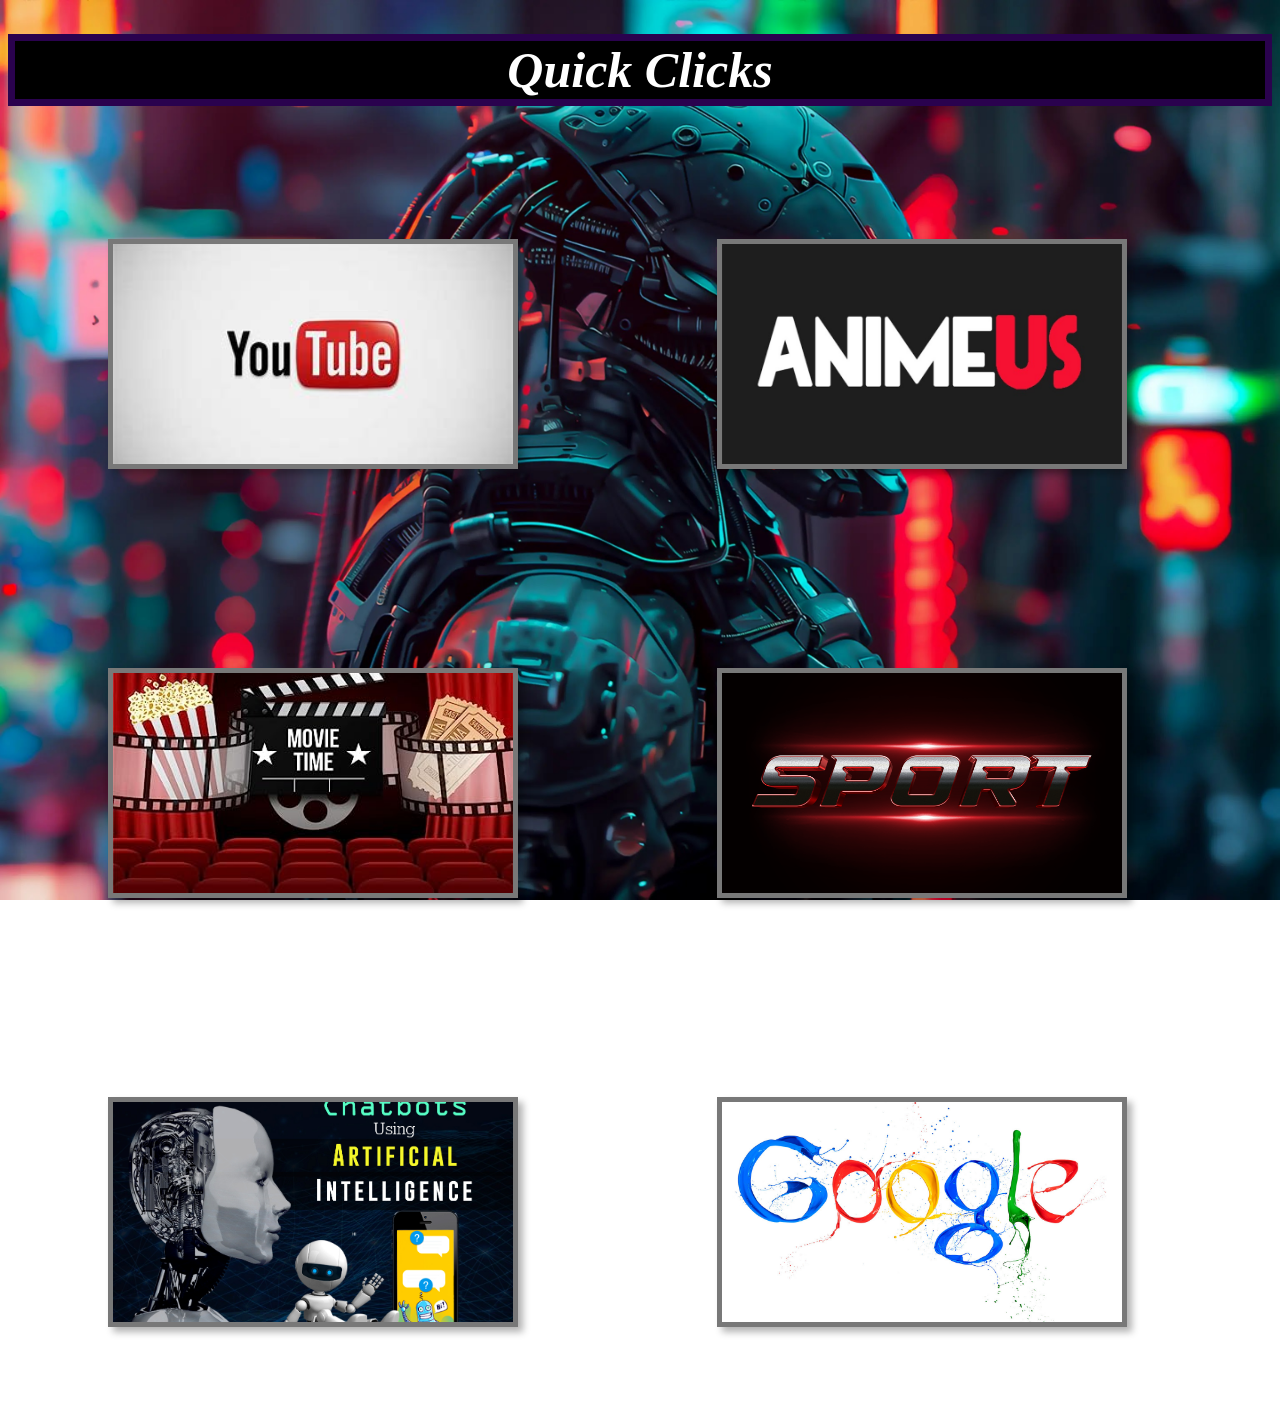
==== index.html @ 4056f373 "first" ====
<!DOCTYPE html>
<html>
    <head>
        <title>M Links</title>
        <link href="style.css" rel="stylesheet">
    </head>
    <body style="background: url('assets/images/heroscreen.jpg') no-repeat center center fixed; background-size: cover;"></body> 
<h1 style="border: 7px solid rgb(42, 2, 78); text-align: center; color: #ffffff; font-style: oblique; font-size: 50px; background-color: rgb(0, 0, 0);"> Quick Clicks </h1>
<!--<p style="text-align: center; color: rgb(255, 255, 255);"> Embrace the power of Quick Clicks, where a simple touch ignites a world of boundless possibilities, opening doors to knowledge, entertainment, and connection with just a flick of your finger. </p>
<p style="border: 4px solid white; text-align: center;"><a href="https://zoro.to">Anime page</a></p>
<p style="border: 4px solid white; text-align: center;"><a href="www.youtube.com">Youtube</a></p>
<h1> Boy </h1>
<h1> Girl </h1>
<h1> Man </h1>

<a href="www.youtube.com">Youtube page><div class="no" id="q" ></div></a>
<a href="https://zoro.to">Anime page><div class="no" id="e" ></div></a>
<a href="flixhq.to">Movie page><div class="no" id="w" ></div></a>
<a href="https://streamgoto.sx/a/">Football page<div class="no" id="r" ></div></a>-->



<a href="https://www.youtube.com/"><div class="image"><img src="assets/images/OIP.jpg" alt=""></div></a>
<a href="https://zoro.to"><div class="image"><img src="assets/images/wp5400242.jpg" alt=""></div></a>
<a href="https://flixhq.to/"><div class="image"><img src="assets/images/Movie_banner.jpg" alt=""></div></a>
<a href="https://streamgoto.sx/a/"><div class="image"><img src="assets/images/slide-high-speed-s2.png" alt=""></div></a>
<a href="https://chat.openai.com"><div class="image"><img src="assets/images/101.jpg.crdownload" alt=""></div></a>
<a href="https://www.google.com/"><div class="image"><img src="assets/images/google.jpg" alt=""></div></a>


</body> 
</html>
---- style.css ----
h1{
    color: aqua;
}

div.no{
    width: 150px;
    height: 150px;
    border: 15oüpx;
    float: left;
    margin: 150px;
    background-color: crimson;

}

#q{
    background-color: rgb(20, 173, 220)
}

#w{
    background-color: rgb(77, 45, 25)
}

#r{
    background-color: rgb(55, 145, 20)
}

.image{
box-shadow: 5px 5px 7px rgb(0,0,0,0.3);
border: 5px solid #787878;
width: 400px;
height: 220px;
margin: 99.5px;
float: left;
overflow: hidden;
}

.image img{
    width: 100%;
    height: 100%;
    object-fit: cover;
}
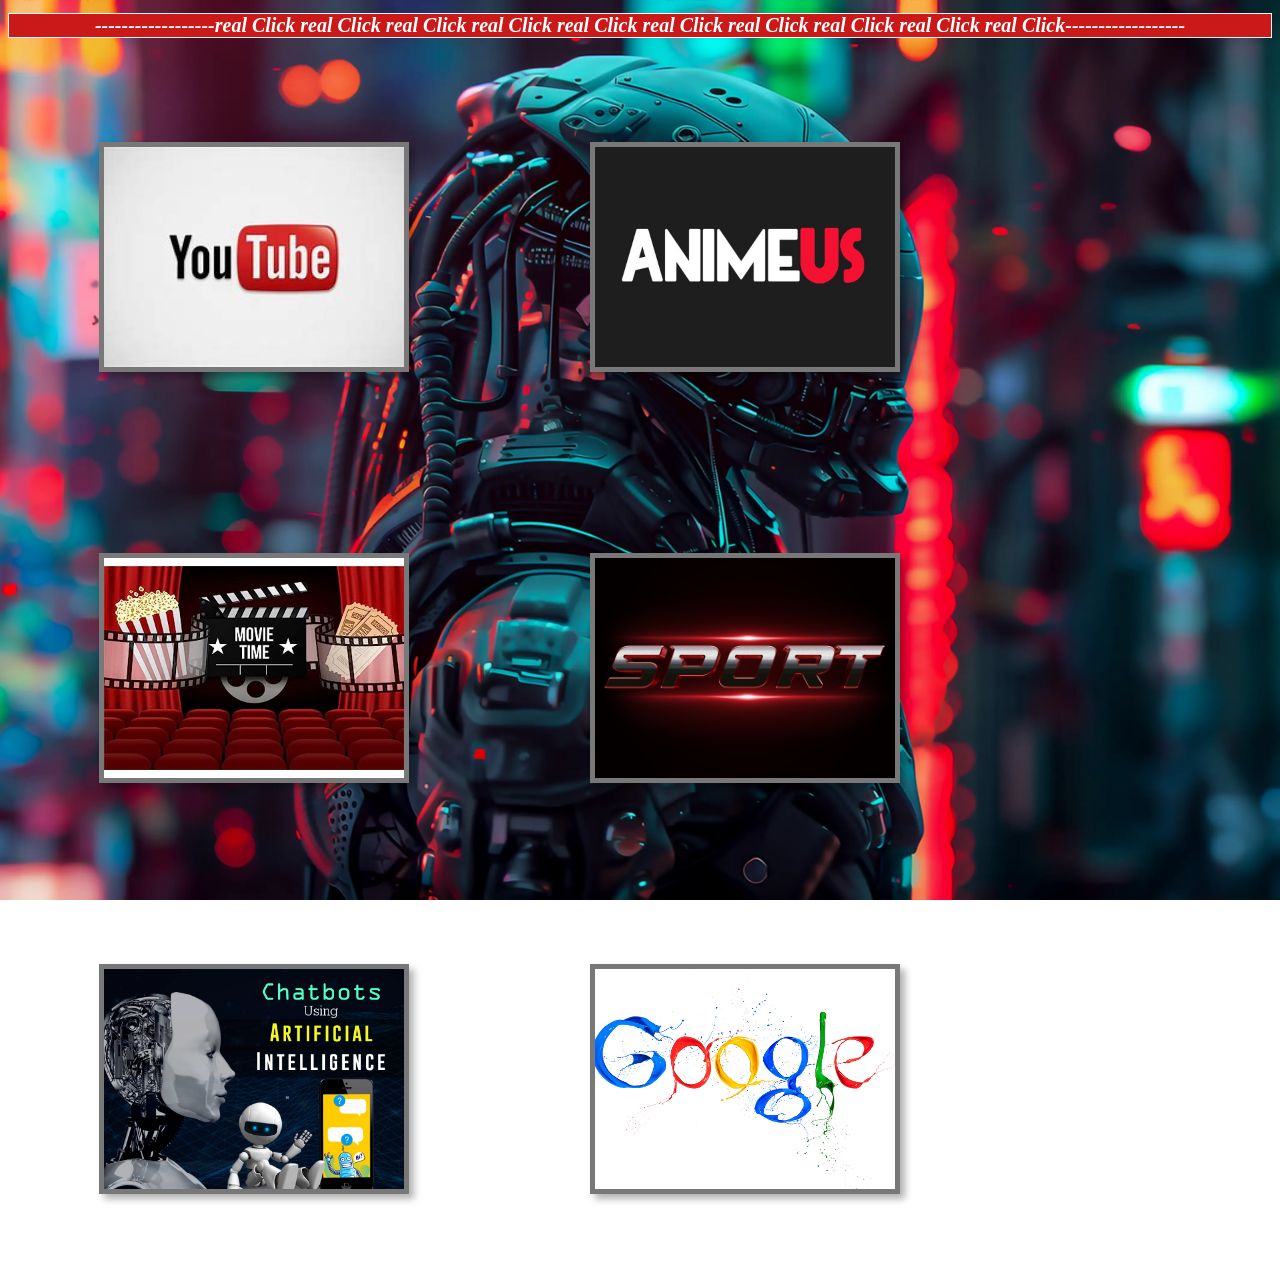
==== commit 196254b2: "new" ====
--- a/index.html
+++ b/index.html
@@ -1,11 +1,11 @@
 <!DOCTYPE html>
 <html>
     <head>
-        <title>M Links</title>
+        <title>R Links</title>
         <link href="style.css" rel="stylesheet">
     </head>
     <body style="background: url('assets/images/heroscreen.jpg') no-repeat center center fixed; background-size: cover;"></body> 
-<h1 style="border: 7px solid rgb(42, 2, 78); text-align: center; color: #ffffff; font-style: oblique; font-size: 50px; background-color: rgb(0, 0, 0);"> Quick Clicks </h1>
+<h1 style="border: 1px solid rgb(247, 248, 247); text-align: center; color: #ffffff; font-style: oblique; font-size: 20px; background-color: rgb(203, 25, 25);"> ------------------real Click real Click real Click real Click real Click real Click real Click real Click real Click real Click------------------ </h1>
 <!--<p style="text-align: center; color: rgb(255, 255, 255);"> Embrace the power of Quick Clicks, where a simple touch ignites a world of boundless possibilities, opening doors to knowledge, entertainment, and connection with just a flick of your finger. </p>
 <p style="border: 4px solid white; text-align: center;"><a href="https://zoro.to">Anime page</a></p>
 <p style="border: 4px solid white; text-align: center;"><a href="www.youtube.com">Youtube</a></p>
@@ -23,7 +23,7 @@
 <a href="https://www.youtube.com/"><div class="image"><img src="assets/images/OIP.jpg" alt=""></div></a>
 <a href="https://zoro.to"><div class="image"><img src="assets/images/wp5400242.jpg" alt=""></div></a>
 <a href="https://flixhq.to/"><div class="image"><img src="assets/images/Movie_banner.jpg" alt=""></div></a>
-<a href="https://streamgoto.sx/a/"><div class="image"><img src="assets/images/slide-high-speed-s2.png" alt=""></div></a>
+<a href="https://totalsportek.best"><div class="image"><img src="assets/images/slide-high-speed-s2.png" alt=""></div></a>
 <a href="https://chat.openai.com"><div class="image"><img src="assets/images/101.jpg.crdownload" alt=""></div></a>
 <a href="https://www.google.com/"><div class="image"><img src="assets/images/google.jpg" alt=""></div></a>
 
--- a/style.css
+++ b/style.css
@@ -27,9 +27,9 @@
 .image{
 box-shadow: 5px 5px 7px rgb(0,0,0,0.3);
 border: 5px solid #787878;
-width: 400px;
+width: 300px;
 height: 220px;
-margin: 99.5px;
+margin: 90.5px;
 float: left;
 overflow: hidden;
 }
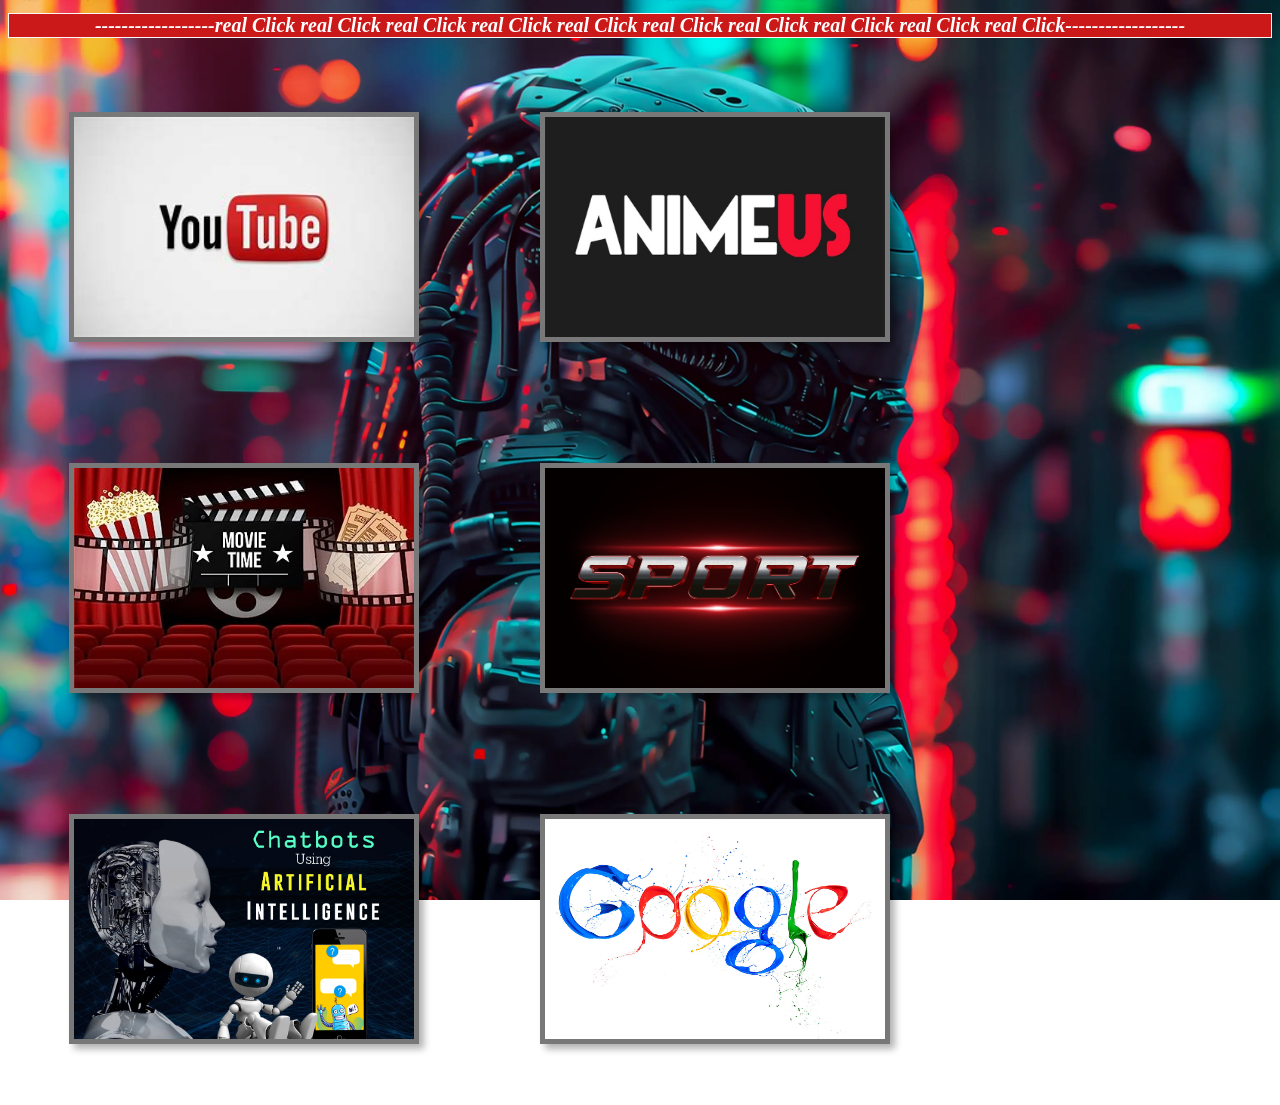
==== commit 79a8d854: "Update index.html" ====
--- a/index.html
+++ b/index.html
@@ -4,29 +4,16 @@
         <title>R Links</title>
         <link href="style.css" rel="stylesheet">
     </head>
-    <body style="background: url('assets/images/heroscreen.jpg') no-repeat center center fixed; background-size: cover;"></body> 
-<h1 style="border: 1px solid rgb(247, 248, 247); text-align: center; color: #ffffff; font-style: oblique; font-size: 20px; background-color: rgb(203, 25, 25);"> ------------------real Click real Click real Click real Click real Click real Click real Click real Click real Click real Click------------------ </h1>
-<!--<p style="text-align: center; color: rgb(255, 255, 255);"> Embrace the power of Quick Clicks, where a simple touch ignites a world of boundless possibilities, opening doors to knowledge, entertainment, and connection with just a flick of your finger. </p>
-<p style="border: 4px solid white; text-align: center;"><a href="https://zoro.to">Anime page</a></p>
-<p style="border: 4px solid white; text-align: center;"><a href="www.youtube.com">Youtube</a></p>
-<h1> Boy </h1>
-<h1> Girl </h1>
-<h1> Man </h1>
+    <body style="background: url('assets/images/heroscreen.jpg') no-repeat center center fixed; background-size: cover;">
+        <h1 style="border: 1px solid rgb(247, 248, 247); text-align: center; color: #ffffff; font-style: oblique; font-size: 20px; background-color: rgb(203, 25, 25);"> ------------------real Click real Click real Click real Click real Click real Click real Click real Click real Click real Click------------------ </h1>
 
-<a href="www.youtube.com">Youtube page><div class="no" id="q" ></div></a>
-<a href="https://zoro.to">Anime page><div class="no" id="e" ></div></a>
-<a href="flixhq.to">Movie page><div class="no" id="w" ></div></a>
-<a href="https://streamgoto.sx/a/">Football page<div class="no" id="r" ></div></a>-->
+        <a href="https://www.youtube.com/"><div class="image top-left"><img src="assets/images/OIP.jpg" alt=""></div></a>
+        <a href="https://zoro.to"><div class="image top-right"><img src="assets/images/wp5400242.jpg" alt=""></div></a>
+        <a href="https://flixhq.to/"><div class="image bottom-left"><img src="assets/images/Movie_banner.jpg" alt=""></div></a>
+        <a href="https://totalsportek.best"><div class="image bottom-right"><img src="assets/images/slide-high-speed-s2.png" alt=""></div></a>
+        <a href="https://chat.openai.com"><div class="image center-left"><img src="assets/images/101.jpg.crdownload" alt=""></div></a>
+        <a href="https://www.google.com/"><div class="image center-right"><img src="assets/images/google.jpg" alt=""></div></a>
 
-
-
-<a href="https://www.youtube.com/"><div class="image"><img src="assets/images/OIP.jpg" alt=""></div></a>
-<a href="https://zoro.to"><div class="image"><img src="assets/images/wp5400242.jpg" alt=""></div></a>
-<a href="https://flixhq.to/"><div class="image"><img src="assets/images/Movie_banner.jpg" alt=""></div></a>
-<a href="https://totalsportek.best"><div class="image"><img src="assets/images/slide-high-speed-s2.png" alt=""></div></a>
-<a href="https://chat.openai.com"><div class="image"><img src="assets/images/101.jpg.crdownload" alt=""></div></a>
-<a href="https://www.google.com/"><div class="image"><img src="assets/images/google.jpg" alt=""></div></a>
-
-
-</body> 
-</html>+        
+    </body> 
+</html>
--- a/style.css
+++ b/style.css
@@ -27,9 +27,9 @@
 .image{
 box-shadow: 5px 5px 7px rgb(0,0,0,0.3);
 border: 5px solid #787878;
-width: 300px;
+width: 340px;
 height: 220px;
-margin: 90.5px;
+margin: 60.5px;
 float: left;
 overflow: hidden;
 }
@@ -38,4 +38,4 @@
     width: 100%;
     height: 100%;
     object-fit: cover;
-}+}
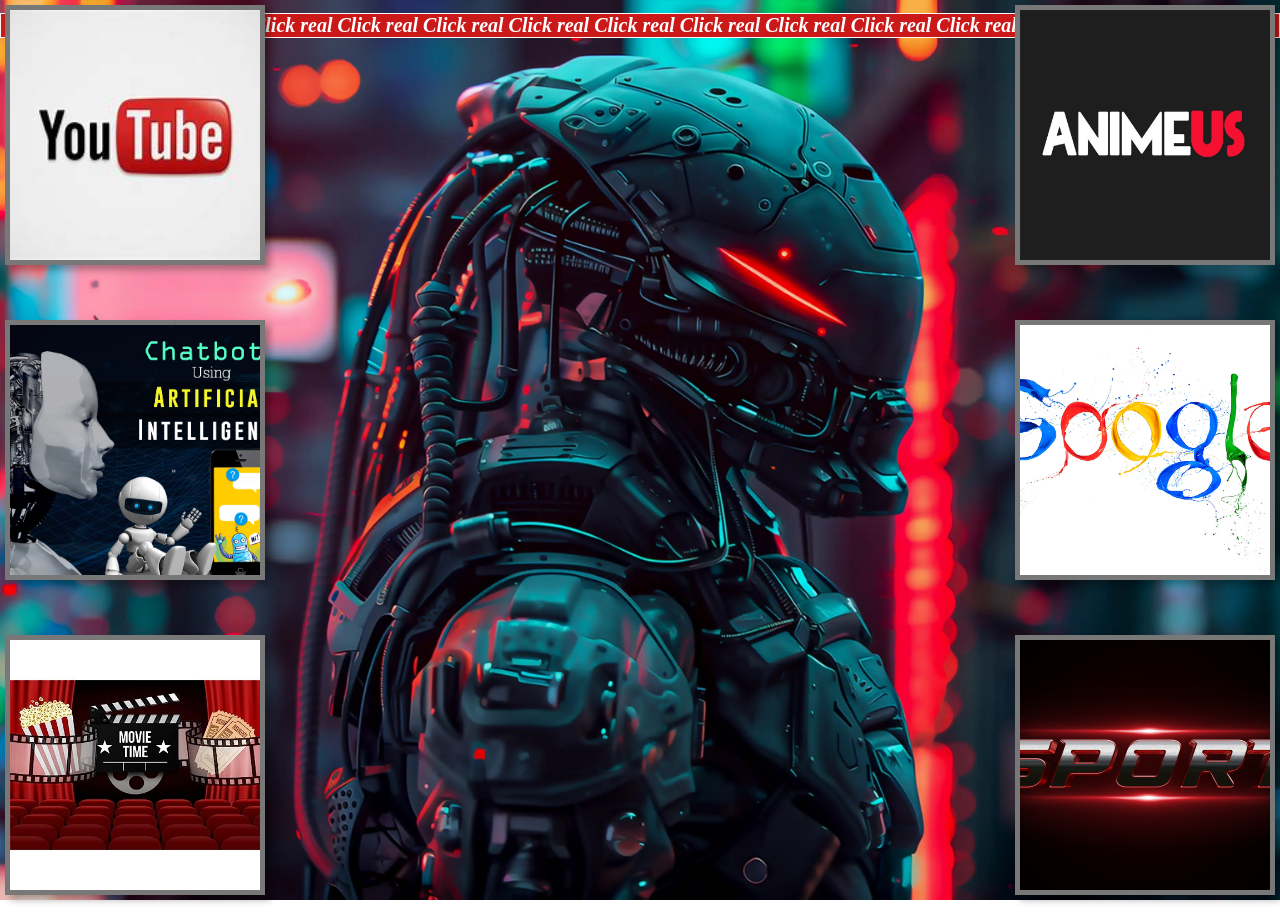
==== commit 7ea43a8a: "Update index.html" ====
--- a/index.html
+++ b/index.html
@@ -11,7 +11,7 @@
         <a href="https://zoro.to"><div class="image top-right"><img src="assets/images/wp5400242.jpg" alt=""></div></a>
         <a href="https://flixhq.to/"><div class="image bottom-left"><img src="assets/images/Movie_banner.jpg" alt=""></div></a>
         <a href="https://totalsportek.best"><div class="image bottom-right"><img src="assets/images/slide-high-speed-s2.png" alt=""></div></a>
-        <a href="https://chat.openai.com"><div class="image center-left"><img src="assets/images/101.jpg.crdownload" alt=""></div></a>
+        <a href="https://www.perplexity.ai/"><div class="image center-left"><img src="assets/images/101.jpg.crdownload" alt=""></div></a>
         <a href="https://www.google.com/"><div class="image center-right"><img src="assets/images/google.jpg" alt=""></div></a>
 
         
--- a/style.css
+++ b/style.css
@@ -1,41 +1,58 @@
-h1{
+body {
+    margin: 0;
+    padding: 0;
+    height: 100vh;
+    overflow: hidden;
+}
+
+h1 {
     color: aqua;
 }
 
-div.no{
-    width: 150px;
-    height: 150px;
-    border: 15oüpx;
-    float: left;
-    margin: 150px;
-    background-color: crimson;
-
+.image {
+    width: 250px; /* Increased size */
+    height: 250px; /* Increased size */
+    /* Removed border-radius to make it square */
+    overflow: hidden;
+    position: fixed;
+    box-shadow: 5px 5px 7px rgba(0, 0, 0, 0.3);
+    border: 5px solid #787878;
 }
 
-#q{
-    background-color: rgb(20, 173, 220)
-}
-
-#w{
-    background-color: rgb(77, 45, 25)
-}
-
-#r{
-    background-color: rgb(55, 145, 20)
-}
-
-.image{
-box-shadow: 5px 5px 7px rgb(0,0,0,0.3);
-border: 5px solid #787878;
-width: 340px;
-height: 220px;
-margin: 60.5px;
-float: left;
-overflow: hidden;
-}
-
-.image img{
+.image img {
     width: 100%;
     height: 100%;
     object-fit: cover;
 }
+
+.top-left {
+    top: 5px; /* Positioning from the top */
+    left: 5px; /* Positioning from the left */
+}
+
+.top-right {
+    top: 5px; /* Positioning from the top */
+    right: 5px; /* Positioning from the right */
+}
+
+.bottom-left {
+    bottom: 5px; /* Positioning from the bottom */
+    left: 5px; /* Positioning from the left */
+}
+
+.bottom-right {
+    bottom: 5px; /* Positioning from the bottom */
+    right: 5px; /* Positioning from the right */
+}
+
+.center-left {
+    top: 50%;
+    left: 5px; /* Positioning from the left */
+    transform: translateY(-50%);
+}
+
+.center-right {
+    top: 50%;
+    right: 5px; /* Positioning from the right */
+    transform: translateY(-50%);
+}
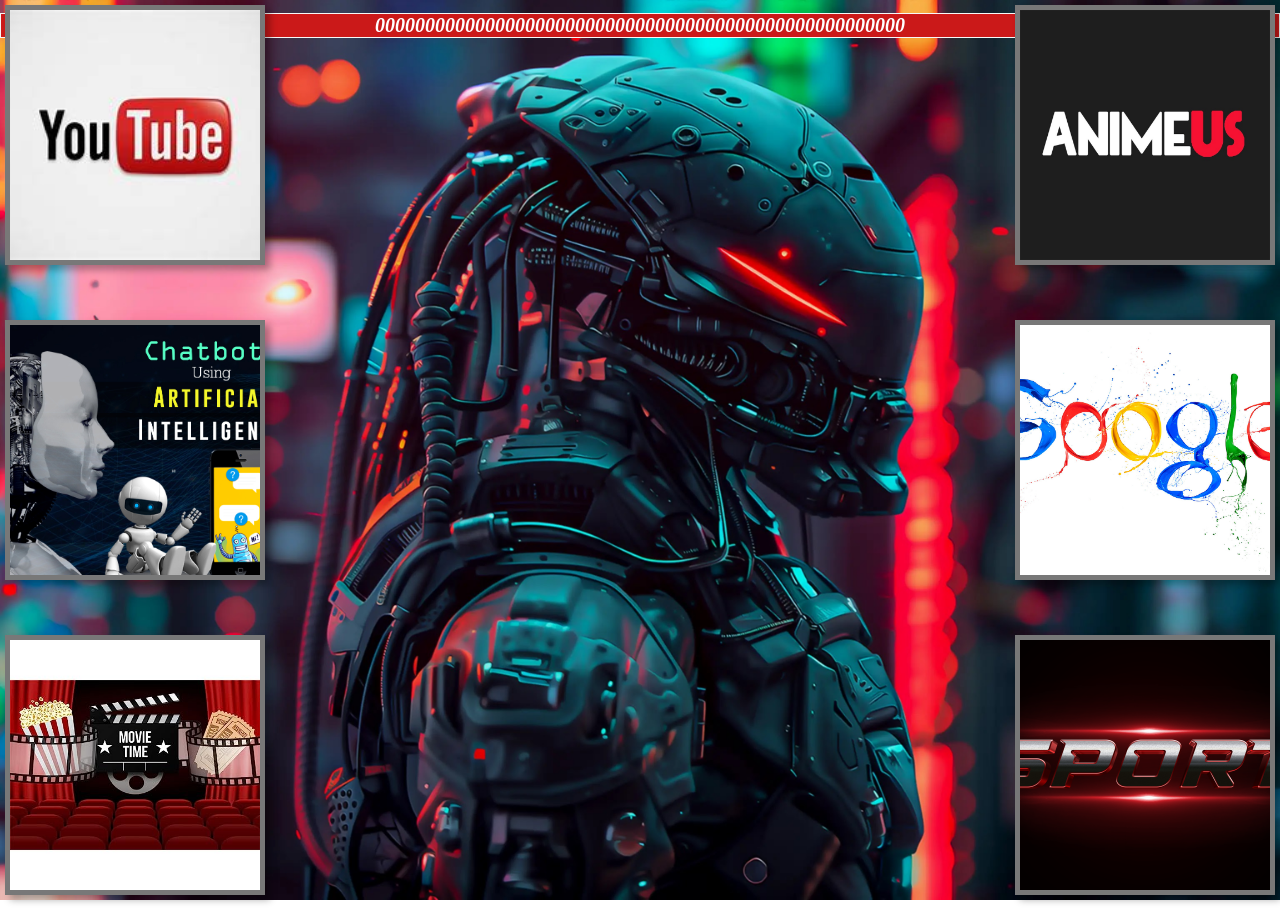
==== commit 7fd875ac: "Update index.html" ====
--- a/index.html
+++ b/index.html
@@ -1,19 +1,37 @@
 <!DOCTYPE html>
-<html>
-    <head>
-        <title>R Links</title>
-        <link href="style.css" rel="stylesheet">
-    </head>
-    <body style="background: url('assets/images/heroscreen.jpg') no-repeat center center fixed; background-size: cover;">
-        <h1 style="border: 1px solid rgb(247, 248, 247); text-align: center; color: #ffffff; font-style: oblique; font-size: 20px; background-color: rgb(203, 25, 25);"> ------------------real Click real Click real Click real Click real Click real Click real Click real Click real Click real Click------------------ </h1>
+<html lang="en">
+<head>
+    <meta charset="UTF-8">
+    <meta name="viewport" content="width=device-width, initial-scale=1.0">
+    <title>R Links</title>
+    <link href="style.css" rel="stylesheet">
+    <link rel="manifest" href="manifest.json"> <!-- Updated path to the manifest file -->
+</head>
+<body style="background: url('assets/images/heroscreen.jpg') no-repeat center center fixed; background-size: cover;">
+    <h1 style="border: 1px solid rgb(247, 248, 247); text-align: center; color: #ffffff; font-style: oblique; font-size: 20px; background-color: rgb(203, 25, 25);">
+       00000000000000000000000000000000000000000000000000000
+    </h1>
 
-        <a href="https://www.youtube.com/"><div class="image top-left"><img src="assets/images/OIP.jpg" alt=""></div></a>
-        <a href="https://zoro.to"><div class="image top-right"><img src="assets/images/wp5400242.jpg" alt=""></div></a>
-        <a href="https://flixhq.to/"><div class="image bottom-left"><img src="assets/images/Movie_banner.jpg" alt=""></div></a>
-        <a href="https://totalsportek.best"><div class="image bottom-right"><img src="assets/images/slide-high-speed-s2.png" alt=""></div></a>
-        <a href="https://www.perplexity.ai/"><div class="image center-left"><img src="assets/images/101.jpg.crdownload" alt=""></div></a>
-        <a href="https://www.google.com/"><div class="image center-right"><img src="assets/images/google.jpg" alt=""></div></a>
+    <a href="https://www.youtube.com/"><div class="image top-left"><img src="assets/images/OIP.jpg" alt=""></div></a>
+    <a href="https://zoro.to"><div class="image top-right"><img src="assets/images/wp5400242.jpg" alt=""></div></a>
+    <a href="https://flixhq.to/"><div class="image bottom-left"><img src="assets/images/Movie_banner.jpg" alt=""></div></a>
+    <a href="https://totalsportek.best"><div class="image bottom-right"><img src="assets/images/slide-high-speed-s2.png" alt=""></div></a>
+    <a href="https://www.perplexity.ai/"><div class="image center-left"><img src="assets/images/101.jpg.crdownload" alt=""></div></a>
+    <a href="https://www.google.com/"><div class="image center-right"><img src="assets/images/google.jpg" alt=""></div></a>
 
-        
-    </body> 
+    <script>
+        if ('serviceWorker' in navigator) {
+            window.addEventListener('load', () => {
+                navigator.serviceWorker.register('/service-worker.js') // Correct path to the service worker
+                .then((registration) => {
+                    console.log('ServiceWorker registration successful with scope: ', registration.scope);
+                })
+                .catch((error) => {
+                    console.log('ServiceWorker registration failed: ', error);
+                });
+            });
+        }
+    </script>
+</body>
 </html>
+
